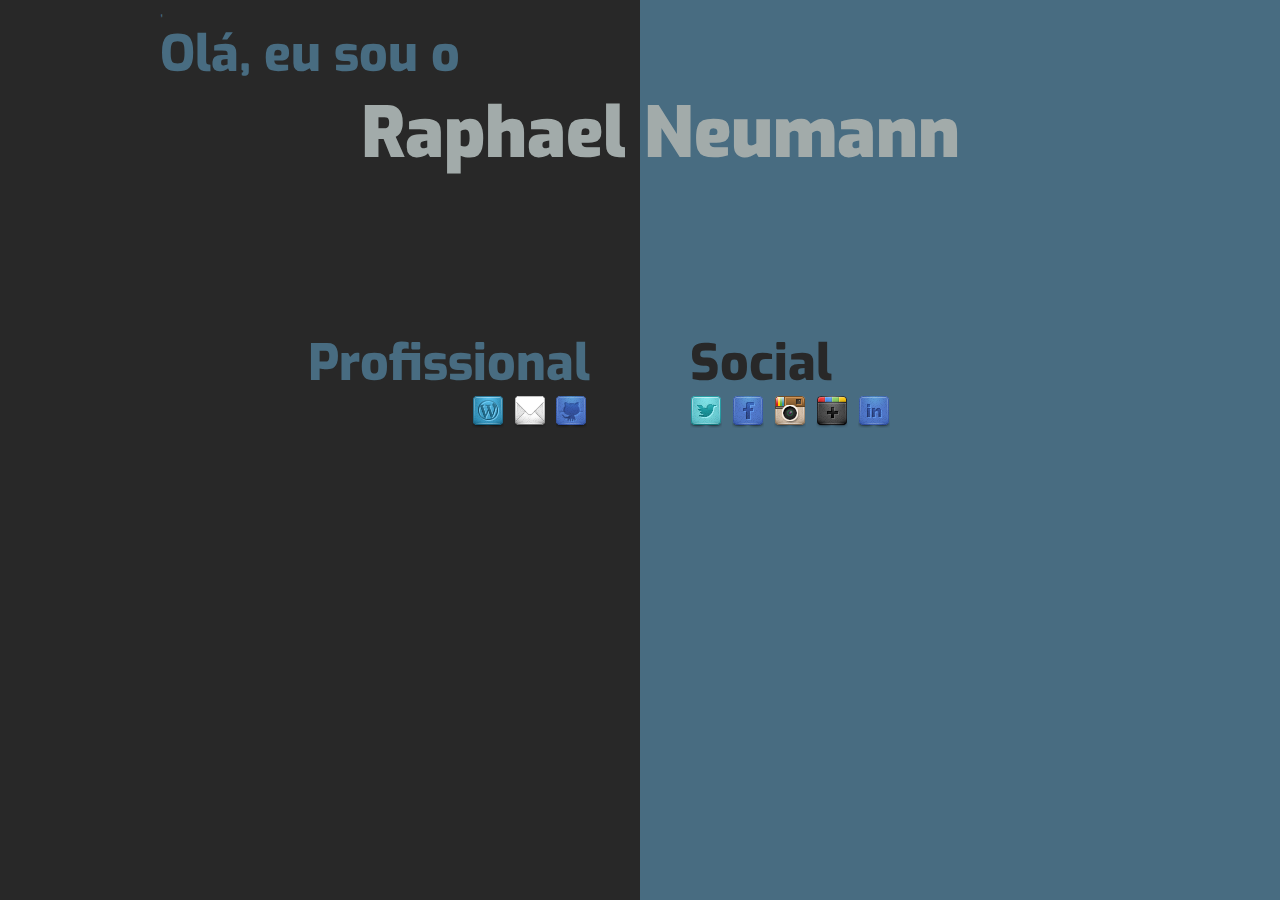
==== index.html @ 3ec96f0b "Pagina" ====
<link rel="stylesheet" href="style.css" type="text/css" media="screen" charset="utf-8">
<head>
    <meta charset="utf-8" />
    <link href='http://fonts.googleapis.com/css?family=Exo:100,200,300,400,500,600,700,800,900,100italic,200italic,300italic,400italic,500italic,600italic,800italic,700italic,900italic&subset=latin,latin-ext' rel='stylesheet' type='text/css'>
</head>
<body>

    <div id="Content">

        <div class="content-esquerda">,
            <h2>Olá, eu sou o</h2>
        </div>
        <div style='clear:both'></div>
        <h1>Raphael Neumann</h1>

        <div class="content-esquerda">
            <div id='box-esquerda'>
                <h3>Profissional</h3>
                <div class='links-esquerda'>
                    <ul>
                        <li><a href="http://twitter.com/tbueno"><img src="images/github.png"></img></a></li>
                        <li><a href="http://facebook.com/thibusil"><img src="images/email.png"></img></a></li>
                        <li><a href="http://facebook.com/thibusil"><img src="images/wordpress.png"></img></a></li>
                    </ul>
                </div>
            </div>
        </div>

        <div class="content-direita">
            <div id="box-direita">
                 <h3>Social</h3>
                <div class='links-direita'>
                    <ul>
                        <li><a href="http://twitter.com/tbueno"><img src="images/twitter.png"/></a></li>
                        <li><a href="http://facebook.com/thibusil"><img src="images/facebook.png"/></a></li>
                        <li><a href="http://facebook.com/thibusil"><img src="images/instagram.png"/></a></li>
                        <li><a href="http://facebook.com/thibusil"><img src="images/googleplus.png"/></a></li>
                        <li><a href="http://www.linkedin.com/profile/view?id=23612459&trk=tab_pro"><img src="images/linkedin.png"/></a></li>
                    </ul>

                </div>
            </div>
        </div>
    </div>
    <div id="direita"></div>
    <div id="esquerda"></div>

</body>
---- style.css ----
* { 
    margin: 0; 
    padding: 0; 
}
body{
    font-family: 'Exo', sans-serif;
}
h1{
    color: #a2abaa;
    font-size: 70;
    padding: 0;
    margin-top: 0;
    margin-left: 40px;
    text-align: center;
    font-weight: 900;
    margin-bottom: 150px;
}
h2{
    font-weight: 800;
    font-size: 50;
    margin-bottom: 0;
}
a { 
    text-decoration: none; 
    color: #777; 
}
ul{
    margin: 0;
    padding: 0
}
#esquerda{
    background: #282828;
    float: left;
    height: 100%;
    width: 50%;
}
#direita{
    background: #486c81;
    float: right;
    height: 100%;
    width: 50%;
}
#Content{
    left:50%; 
    margin: 0 0 0 -480px;  
    position:absolute;
    width:960px;
}
#box-esquerda{
    margin-right: 50px;
}
#box-esquerda h3{
    font-weight: 800;
    font-size: 50;
    text-align: right;
    margin-bottom: 0;
}
#box-direita{
    margin-left: 50px;
}
#box-direita h3{
    font-weight: 800;
    font-size: 50;
    margin-bottom: 0;
}
.content-esquerda{
    width: 480px;
    float: left;
    color: #486c81;
}
.content-direita{
    width: 480px;
    float: left;
    color: #282828;
}
.links-esquerda li{
    display: inline;
    list-style-type: none;
    padding-left: 10px;
    float: right;
}
.links-direita li{
    display: inline;
    list-style-type: none;
    padding-right: 10px;
    float: left;
    margin: 0;
}
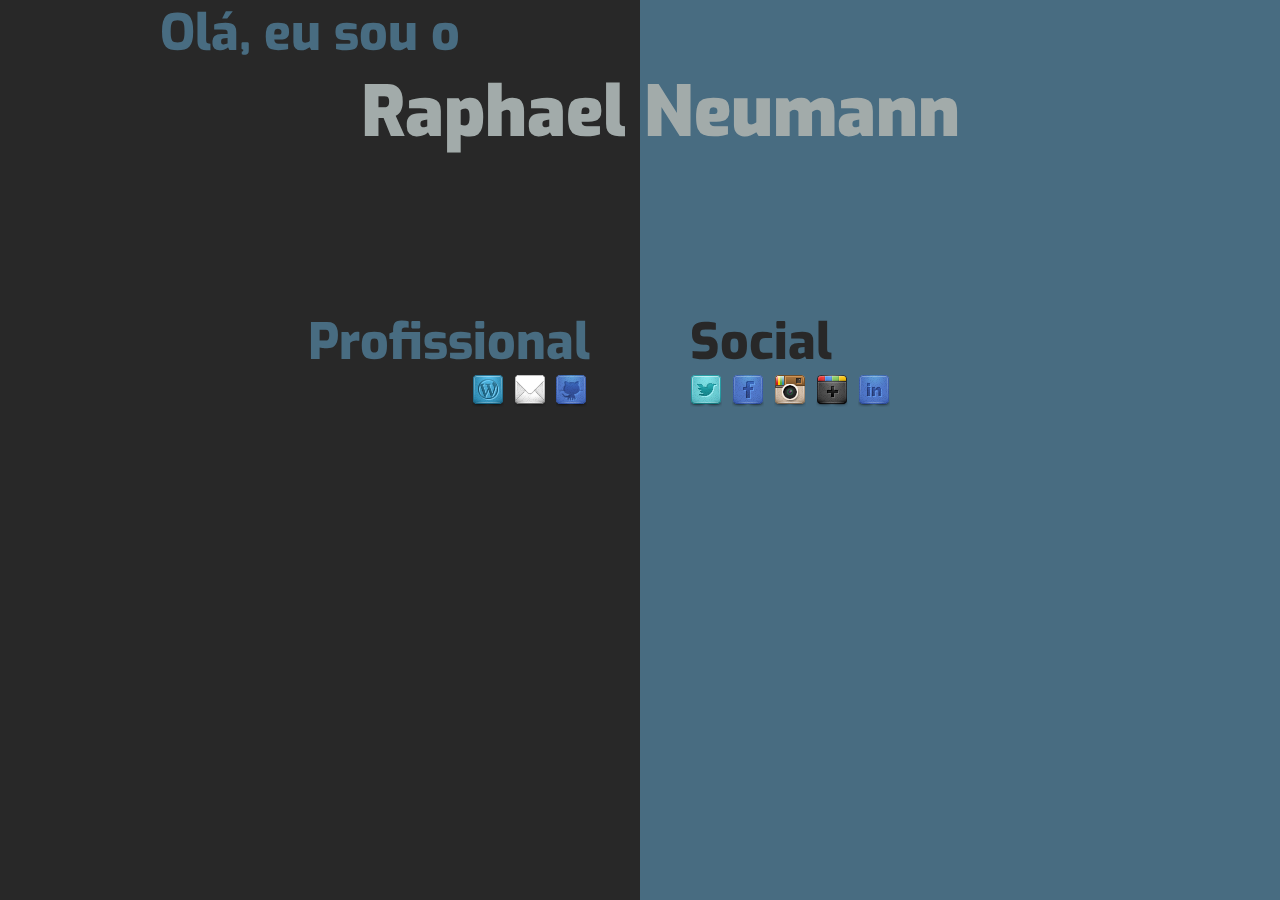
==== commit 796782b1: "Update index.html" ====
--- a/index.html
+++ b/index.html
@@ -1,48 +1,54 @@
-<link rel="stylesheet" href="style.css" type="text/css" media="screen" charset="utf-8">
-<head>
-    <meta charset="utf-8" />
-    <link href='http://fonts.googleapis.com/css?family=Exo:100,200,300,400,500,600,700,800,900,100italic,200italic,300italic,400italic,500italic,600italic,800italic,700italic,900italic&subset=latin,latin-ext' rel='stylesheet' type='text/css'>
-</head>
-<body>
-
-    <div id="Content">
-
-        <div class="content-esquerda">,
-            <h2>Olá, eu sou o</h2>
-        </div>
-        <div style='clear:both'></div>
-        <h1>Raphael Neumann</h1>
-
-        <div class="content-esquerda">
-            <div id='box-esquerda'>
-                <h3>Profissional</h3>
-                <div class='links-esquerda'>
-                    <ul>
-                        <li><a href="http://twitter.com/tbueno"><img src="images/github.png"></img></a></li>
-                        <li><a href="http://facebook.com/thibusil"><img src="images/email.png"></img></a></li>
-                        <li><a href="http://facebook.com/thibusil"><img src="images/wordpress.png"></img></a></li>
-                    </ul>
+<html xmlns="http://www.w3.org/1999/xhtml" xml:lang="pt-br" lang="pt-br">
+    <head>
+        <title>Raphael Neumann</title>
+        <meta name="Content-Type" content="text/html; charset=UTF-8" />
+        <meta charset="utf-8" />
+        <link href='http://fonts.googleapis.com/css?family=Exo:100,200,300,400,500,600,700,800,900,100italic,200italic,300italic,400italic,500italic,600italic,800italic,700italic,900italic&subset=latin,latin-ext' rel='stylesheet' type='text/css'>
+        <link rel="stylesheet" href="style.css" type="text/css" media="screen" charset="utf-8">
+    </head>
+        <body>
+            <div id="Content">
+                <div class="content-esquerda">
+                    <h2>Olá, eu sou o</h2>
+                </div>
+                <div style='clear:both'></div>
+                <h1>Raphael Neumann</h1>
+                <div class="content-esquerda">
+                    <div id='box-esquerda'>
+                        <h3>Profissional</h3>
+                        <div class='links-esquerda'>
+                            <ul>
+                                <li><a href="http://github.com/RaphaelNeumann"><img src="images/github.png"/></a></li>
+                                <li><a href="mailto:raphael@rneumann.me"><img src="images/email.png"/></a></li>
+                                <li><a href="#"><img src="images/wordpress.png"/></a></li>
+                           </ul>
+                        </div>
+                    </div>
+                </div>
+                <div class="content-direita">
+                    <div id="box-direita">
+                        <h3>Social</h3>
+                        <div class='links-direita'>
+                            <ul>
+                                <li><a href="http://twitter.com/RaphaelNeumann"><img src="images/twitter.png"/></a></li>
+                                <li><a href="http://facebook.com/raph.neumann"><img src="images/facebook.png"/></a></li>
+                                <li><a href="http://instagram.com/RaphaelNeumann"><img src="images/instagram.png"/></a></li>
+                                <li><a href="https://plus.google.com/106345011515063966453/posts"><img src="images/googleplus.png"/></a></li>
+                                <li><a href="#"><img src="images/linkedin.png"/></a></li>
+                            </ul>
+                        </div>
+                    </div>
                 </div>
             </div>
-        </div>
+        <div id="direita"></div>
+        <div id="esquerda"></div>
+        <!-- Posicione esta tag no cabeçalho ou imediatamente antes da tag de fechamento do corpo. -->
+<script src="https://apis.google.com/js/platform.js" async defer>
+  {lang: 'pt-BR'}
+</script>
 
-        <div class="content-direita">
-            <div id="box-direita">
-                 <h3>Social</h3>
-                <div class='links-direita'>
-                    <ul>
-                        <li><a href="http://twitter.com/tbueno"><img src="images/twitter.png"/></a></li>
-                        <li><a href="http://facebook.com/thibusil"><img src="images/facebook.png"/></a></li>
-                        <li><a href="http://facebook.com/thibusil"><img src="images/instagram.png"/></a></li>
-                        <li><a href="http://facebook.com/thibusil"><img src="images/googleplus.png"/></a></li>
-                        <li><a href="http://www.linkedin.com/profile/view?id=23612459&trk=tab_pro"><img src="images/linkedin.png"/></a></li>
-                    </ul>
-
-                </div>
-            </div>
-        </div>
-    </div>
-    <div id="direita"></div>
-    <div id="esquerda"></div>
-
-</body>+<!-- Posicione esta tag onde você deseja que o widget apareça. -->
+<div class="g-page" data-width="287" data-href="//plus.google.com/u/0/116117062946182275339" data-rel="publisher"></div>
+    </body>
+    
+</htmt>
